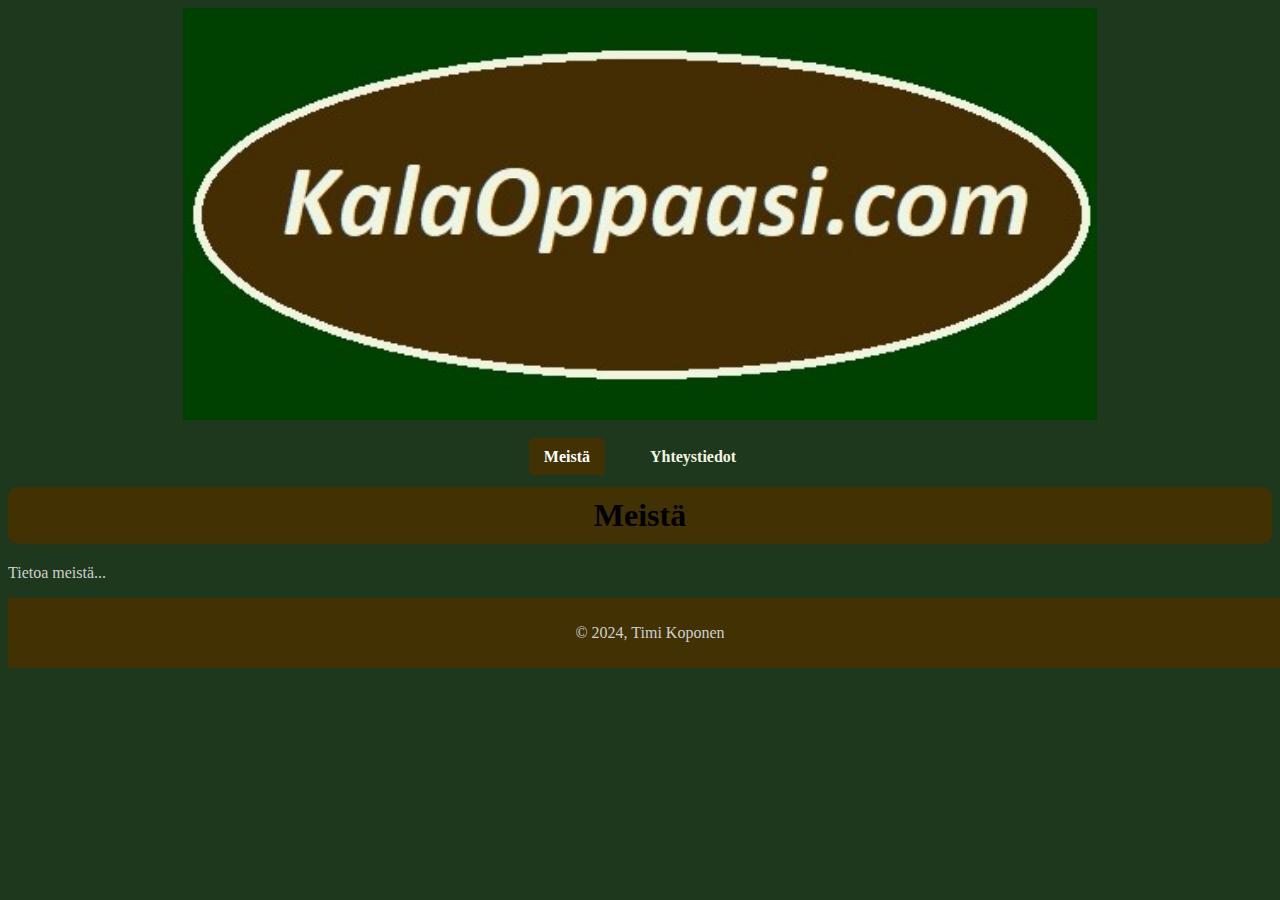
==== meista.html @ b32673b8 "Update and rename Meista.html to meista.html" ====
<!DOCTYPE html>
<html lang="fi">
<head>
    <meta charset="UTF-8" />
    <title>Meistä</title>
    <meta name="viewport" content="width=device-width, initial-scale=1.0">
    <link rel="stylesheet" href="styling.css">
</head>
<body>
    <header>
        <nav>
            <a href="index.html" class="logo">
                <img src="logo.jpg" alt="KalaOppaasi.com Logo" class="logo" />
            </a>
            <ul>
                <li><a href="meista.html" id="aktiivinen">Meistä</a></li>
                <li><a href="yhteystiedot.html">Yhteystiedot</a></li>
            </ul>
        </nav>
    </header>
    
    <h1>Meistä</h1>
    <p>Tietoa meistä...</p>

    <footer> 
        <div>
        <p>&copy; 2024, Timi Koponen<p>
        </p>
        </div>
    </footer>
</body>
</html>
---- styling.css ----
body{
    color:rgb(206, 209, 208);
    background-color: rgb(29, 56, 29);
    font-family: "Bahnschrift SemiBold Condensed";
}

h1{
    color: black;
    font-size: 2em;
    text-align: center;
    margin-bottom: 20px;
    padding: 10px;
    background-color: rgb(65, 49, 3);
    border-radius: 10px;



}

h2{
    color:rgb(206, 209, 208);
    font-size: 2em;
    text-align: center;
    margin-bottom: 20px;
    padding: 10px;
    border-radius: 10px;
    
}

nav {
    display: flex;
    flex-direction: column;
    align-items: center;
}

.logo {
    width: 50px; /* Adjust the size as needed */
    height: auto; /* Maintain aspect ratio */
}

nav ul {
    list-style-type: none;
    margin: 0;
    padding: 0;
    display: flex;
    justify-content: center;
}

nav ul li {
    margin: 0 15px;
}

nav ul li a {
    color: rgb(240, 245, 226);
    text-decoration: none;
    font-weight: bold;
    padding: 10px 15px;
    border-radius: 5px;
    transition: background-color 0.3s ease;
}

nav ul li a:hover {
    background-color: #555;
}

#aktiivinen {

    background-color:rgb(65, 49, 3);
    color: white;
    
}

.logo {
    text-align: center;
    width: 85%; 
    height: auto;
    margin-bottom: 12px;
    margin-left: auto;
    margin-right: auto;
}

.sisalto  {
    display: flex;
    justify-content: space-between;
    align-items: center;
    margin: 20px;
}

.sisalto h1, .sisalto p {
    flex: 1;
    margin-right: 20px;
}

footer {
    position: relative;
    text-align: center;
    bottom: 0;
    left: 0;
    width: 100%;
    max-height: 20%;
    background-color: rgb(65, 49, 3);
    color: rgb(206, 209, 208);
    padding: 10px;
}

.sisalto {
    display: flex;
    flex-direction: row;
    align-items: center;
}

.kuvaoikea {
    max-width: 100%;
    max-height: 100%;
}

@media (max-width: 800px) {
    .sisalto {
        flex-direction: column;
        align-items: flex-start;
    }

}

.maakunnat {
    display: flex;
    flex-direction: column;
    justify-content: space-around;
    align-items: center;
    margin-top: 20px;
}
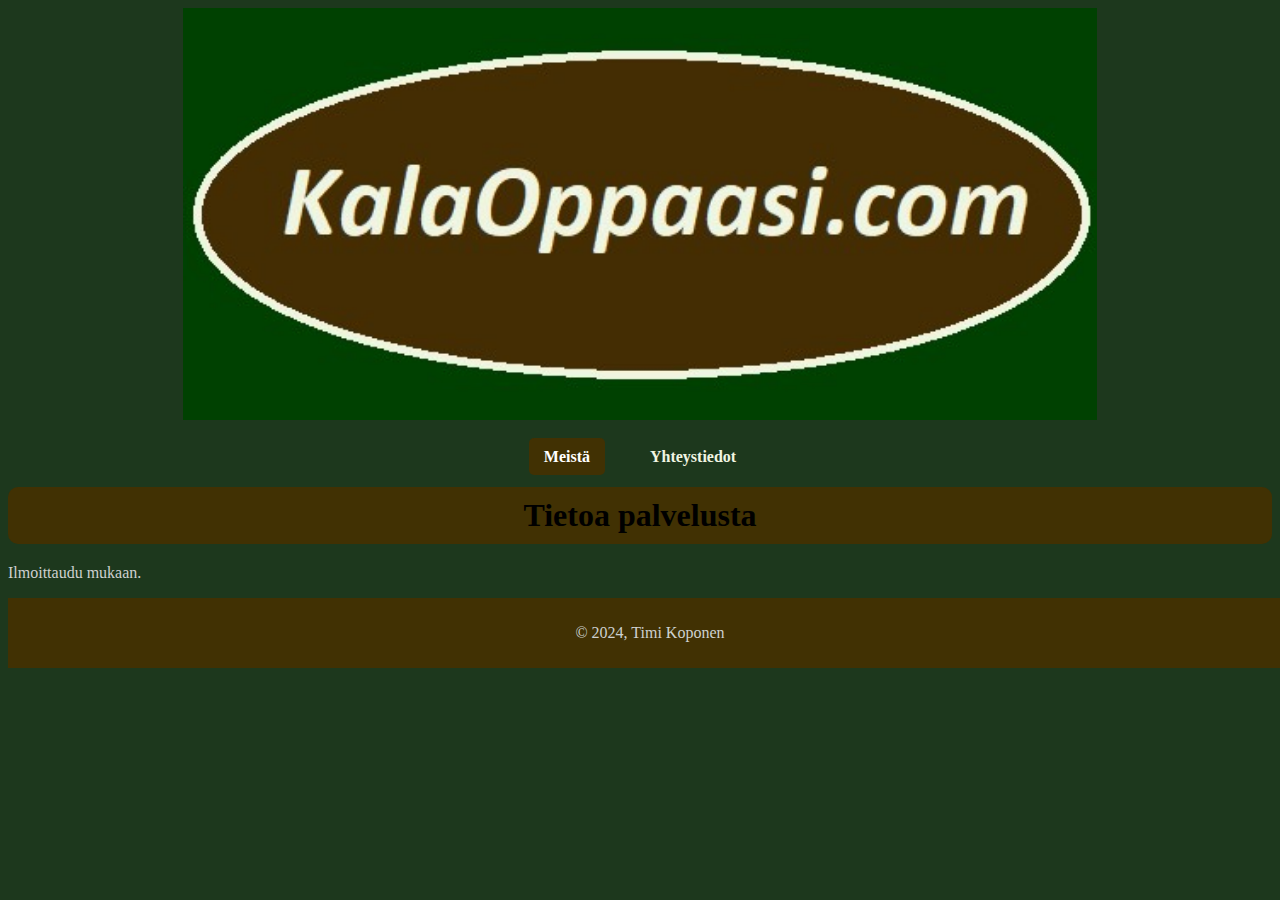
==== commit e1b5c769: "Update meista.html" ====
--- a/meista.html
+++ b/meista.html
@@ -19,8 +19,8 @@
         </nav>
     </header>
     
-    <h1>Meistä</h1>
-    <p>Tietoa meistä...</p>
+    <h1>Tietoa palvelusta</h1>
+    <p>Ilmoittaudu mukaan.</p>
 
     <footer> 
         <div>
